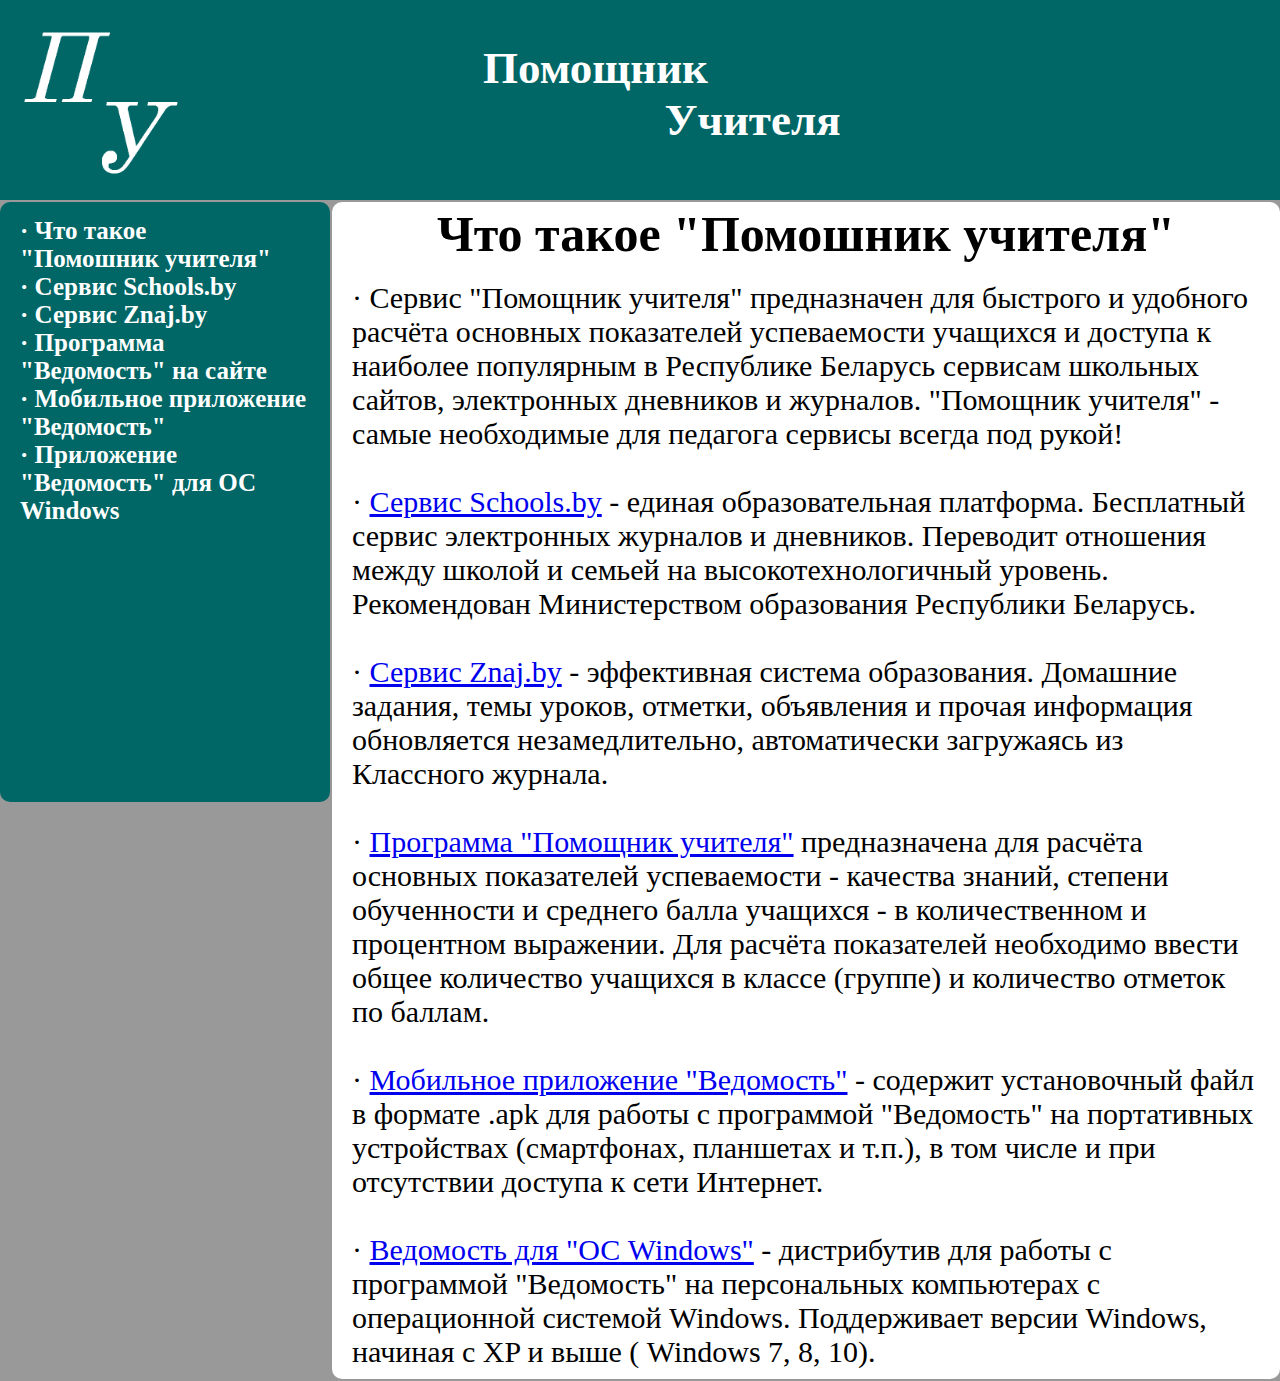
==== index.html @ 1ede6761 "build" ====
<!DOCTYPE html>
<html lang="ru">
<head>
	<meta charset="UTF-8">
	<title>Помощник Учителя</title>
	<link rel="stylesheet" href="css/style.css" type="text/css">
	<link rel="icon" href="images/sitelogo.png" type="images/x-icon">
	<script type="text/javascript" src="scripts/jquery-3.5.1.min.js"></script>
	<script type="text/javascript" src="scripts/script.js"></script>
</head>
<body>
	<div class="headn">
		<table>
			<tr>
				<td>
					<a href="index.html" id="index"><img src="images/logo.png" alt=""></a>
				</td>
				<td>
					<h1 id="one">Помощник</h1>
					<h1 id="two">Учителя</h1>
				</td>
			</tr>
		</table>
	</div>

		<div class="menu">
			<ul>
				<li>
					<strong><a href="index.html">· Что такое <br>"Помошник учителя"</a></strong>
				</li>
				<li>
					<strong><a href="https://schools.by/">· Сервис Schools.by</a></strong>
				</li>
				<li>
					<strong><a href="https://znaj.by/">· Сервис Znaj.by</a></strong>
				</li>
				<li>
					<strong><a href="program.html" id="program">· Программа "Ведомость" на сайте</a></strong>
				</li>
				<li>
					<strong><a download href="VedMA-0.1-win32.msi">· Мобильное приложение "Ведомость"</a></strong>
				</li>
				<li>
					<strong><a download href="files/apk">· Приложение "Ведомость" для ОС Windows</a></strong>
				</li>
			</ul>
		</div>
		<div class="main_text">
				<h1>Что такое "Помошник учителя"</h1><br>
				<div class="text">· Сервис "Помощник учителя" предназначен для быстрого и удобного расчёта основных показателей успеваемости учащихся и доступа к наиболее популярным в Республике Беларусь сервисам школьных сайтов, электронных дневников и журналов. "Помощник учителя" - самые необходимые для педагога сервисы всегда под рукой!<br><br>
				· <a href="https://schools.by/">Сервис Schools.by</a> - единая образовательная платформа. Бесплатный сервис электронных журналов и дневников. Переводит отношения между школой и семьей на высокотехнологичный уровень. Рекомендован Министерством образования Республики Беларусь.<br><br>
				· <a href="https://znaj.by/">Сервис Znaj.by</a> - эффективная система образования. Домашние задания, темы уроков, отметки, объявления и прочая информация обновляется незамедлительно, автоматически загружаясь из Классного журнала.<br><br>
				· <a href="program.html" id="program">Программа "Помощник учителя"</a> предназначена для расчёта основных показателей успеваемости - качества знаний, степени обученности и среднего балла учащихся - в количественном и процентном выражении. Для расчёта показателей необходимо ввести общее количество учащихся в классе (группе) и количество отметок по баллам.<br><br>
				· <a download href="VedMA-0.1-win32.msi">Мобильное приложение "Ведомость"</a> - содержит установочный файл в формате .apk для работы с программой "Ведомость" на портативных устройствах (смартфонах, планшетах и т.п.), в том числе и при отсутствии доступа к сети Интернет.<br><br>
				· <a download href="files/apk">Ведомость для "ОС Windows"</a> - дистрибутив для работы с программой "Ведомость" на персональных компьютерах с операционной системой Windows. Поддерживает версии Windows, начиная с XP и выше ( Windows 7, 8, 10).</div>
		</div>
	
</body>
</html>
---- css/style.css ----
html, body {
	overflow-x: hidden;
}
* {
	margin: 0;
	padding: 0;
}
.headn {
	background-color: #006666;
	height: 200px;
}
table {
	width: 80%;
}
img {
	width: 200px;
	height: 200px;
}
#one {
	font-size: 45px;
	color: white;
	margin-top: -20px;
}
#two {
	font-size: 45px;
	color: white;
	text-align: center;
}
.menu {
	width: 290px;
	background-color: #006666;
	float: left;
	margin-top: 2px;
	padding: 15px 20px 0px 20px;
	height: 65%;
	position: absolute;
	border-radius: 10px;
}
ul li {
	list-style: none;
}
ul li a {
	text-decoration: none;
	font-size: 25px;
	color: white;
}
ul li a:hover {
	text-decoration: none;
	color: gray;
	transition: 0.5s color;
}
.main_text {
	float: center;
	margin: 2px 0px 2px 332px;
	padding: 3px 20px 10px 20px;
	vertical-align: top;
	text-align: center;
	background-color: white;
	border-radius: 10px;
}
h1 {
	font-size: 50px;
}
.text {
	text-align: left;
	font-size: 30px;
}
body {
	background-color: #999999;
}
@media (min-width: 0px) and (max-width: 320px) {
img {
	width: 110px;
	height: 110px;
}
.headn {
	height: 110px;
}
#one {
	font-size: 35px;
	color: white;
	margin-top: -20px;
}
#two {
	font-size: 35px;
	color: white;
	text-align: center;
}
.menu {
	width: 100%;
	background-color: #006666;
	float: center;
	text-align: center;
	margin: 2px 2px 2px 0px;
	padding: 5px 5px 10px 5px;
	position: static;
	border-radius: 0px;
	line-height: 35px;
}
ul li a {
	text-decoration: none;
	font-size: 45px;
	color: white;
	margin-bottom: -3px;
}
.main_text {
	float: center;
	margin:  50px 2px 2px 2px;
	padding: 10px 10px 10px 10px;
	vertical-align: top;
	text-align: center;
	background-color: white;
	border-radius: 10px;
}
h1 {
	font-size: 60px;
}
.text {
	text-align: left;
	font-size: 45px;
}
}
@media (min-width: 321px) and (max-width: 480px) {
img {
	width: 115px;
	height: 115px;
}
ul li a {
	text-decoration: none;
	font-size: 45px;
	color: white;
}
.headn {
	height: 115px;
}
#one {
	font-size: 37px;
	color: white;
	margin-top: -20px;
}
#two {
	font-size: 37px;
	color: white;
	text-align: center;
}
.menu {
	width: 100%;
	background-color: #006666;
	float: center;
	text-align: center;
	margin: 2px 2px 2px 0px;
	padding: 5px 5px 10px 5px;
	position: static;
	border-radius: 0px;
	line-height: 35px;
}
.main_text {
	float: center;
	margin:  50px 2px 2px 2px;
	padding: 10px 10px 10px 10px;
	vertical-align: top;
	text-align: center;
	background-color: white;
	border-radius: 10px;
}
h1 {
	font-size: 50px;
}
.text {
	text-align: left;
	font-size: 45px;
}
}

@media (min-width: 481px) and (max-width: 768px) {
img {
	width: 300px;
	height: 300px;
}
ul li a {
	text-decoration: none;
	font-size: 60px;
	color: white;
}
.headn {
	height: 300px;
}
#one {
	font-size: 80px;
	color: white;
	margin-top: -20px;
}
#two {
	font-size: 80px;
	color: white;
	text-align: center;
}
.menu {
	width: 100%;
	background-color: #006666;
	float: center;
	text-align: center;
	margin: 2px 2px 2px 0px;
	padding: 15px 5px 10px 5px;
	position: static;
	border-radius: 0px;
	line-height:55px;
}
.main_text {
	float: center;
	margin:  50px 2px 2px 2px;
	padding: 10px 10px 10px 10px;
	vertical-align: top;
	text-align: center;
	background-color: white;
	border-radius: 10px;
}
h1 {
	font-size: 75px;
}
.text {
	text-align: left;
	font-size: 70px;
}
}
@media (min-width: 769px) and (max-width: 992px) {
img {
	width: 320px;
	height: 320px;
}
ul li a {
	text-decoration: none;
	font-size: 60px;
	color: white;
}
.headn {
	height: 320px;
}
#one {
	font-size: 85px;
	color: white;
	margin-top: -20px;
}
#two {
	font-size: 85px;
	color: white;
	text-align: center;
}
.menu {
	width: 100%;
	background-color: #006666;
	float: center;
	text-align: center;
	margin: 2px 2px 2px 0px;
	padding: 15px 5px 10px 5px;
	position: static;
	border-radius: 0px;
	line-height:55px;
}
.main_text {
	float: center;
	margin:  50px 2px 2px 2px;
	padding: 10px 10px 10px 10px;
	vertical-align: top;
	text-align: center;
	background-color: white;
	border-radius: 10px;
}
h1 {
	font-size: 80px;
}
.text {
	text-align: left;
	font-size: 75px;
}
}
@media (min-width: 993px) and (max-width: 1200px) {
img {
	width: 320px;
	height: 320px;
}
ul li a {
	text-decoration: none;
	font-size: 75px;
	color: white;
}
.headn {
	height: 320px;
}
#one {
	font-size: 85px;
	color: white;
	margin-top: -20px;
}
#two {
	font-size: 85px;
	color: white;
	text-align: center;
}
.menu {
	width: 100%;
	background-color: #006666;
	float: center;
	text-align: center;
	margin: 2px 2px 2px 0px;
	padding: 15px 5px 10px 5px;
	position: static;
	border-radius: 0px;
	line-height:55px;
}
.main_text {
	float: center;
	margin:  50px 2px 2px 2px;
	padding: 10px 10px 10px 10px;
	vertical-align: top;
	text-align: center;
	background-color: white;
	border-radius: 10px;
}
h1 {
	font-size: 80px;
}
.text {
	text-align: left;
	font-size: 75px;
}
}
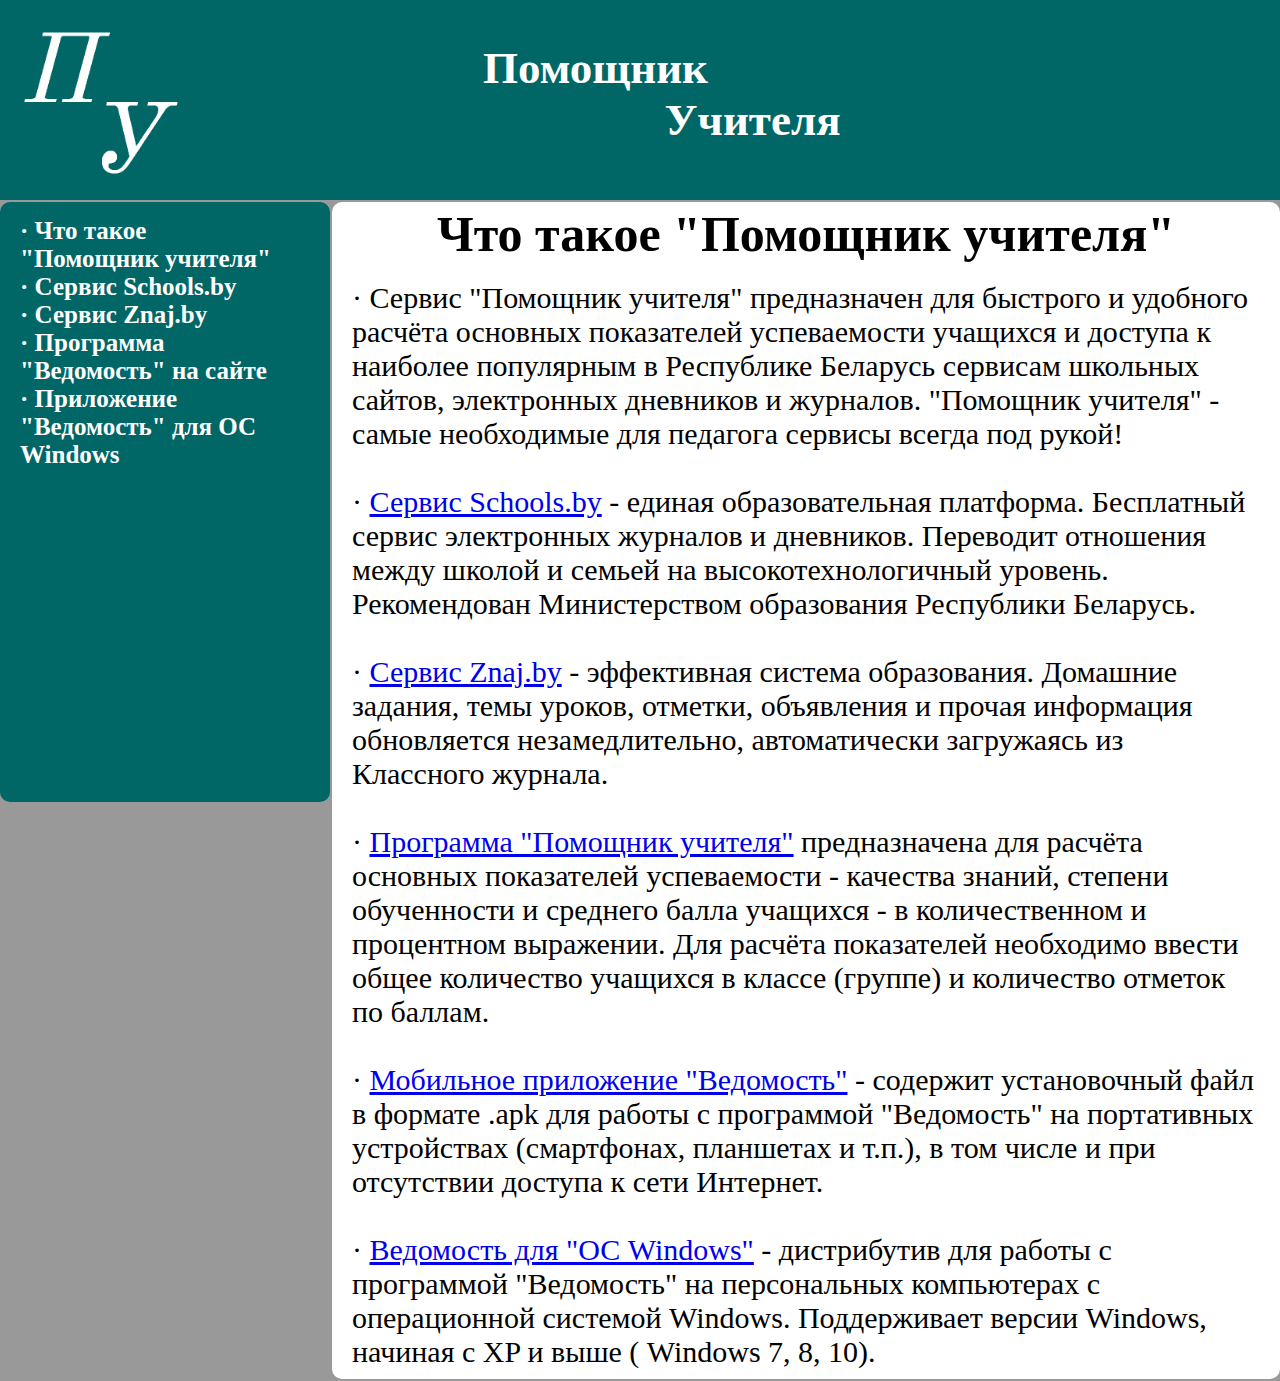
==== commit a24477be: "build" ====
--- a/index.html
+++ b/index.html
@@ -26,7 +26,7 @@
 		<div class="menu">
 			<ul>
 				<li>
-					<strong><a href="index.html">· Что такое <br>"Помошник учителя"</a></strong>
+					<strong><a href="index.html">· Что такое <br>"Помощник учителя"</a></strong>
 				</li>
 				<li>
 					<strong><a href="https://schools.by/">· Сервис Schools.by</a></strong>
@@ -37,16 +37,16 @@
 				<li>
 					<strong><a href="program.html" id="program">· Программа "Ведомость" на сайте</a></strong>
 				</li>
+				<!-- <li>
+					<strong><a download href="VedMA-0.1-win32.msi">· Мобильное приложение "Ведомость"</a></strong>
+				</li> -->
 				<li>
-					<strong><a download href="VedMA-0.1-win32.msi">· Мобильное приложение "Ведомость"</a></strong>
-				</li>
-				<li>
-					<strong><a download href="files/apk">· Приложение "Ведомость" для ОС Windows</a></strong>
+					<strong><a download href="files/Ведомость для windows.exe">· Приложение "Ведомость" для ОС Windows</a></strong>
 				</li>
 			</ul>
 		</div>
 		<div class="main_text">
-				<h1>Что такое "Помошник учителя"</h1><br>
+				<h1>Что такое "Помощник учителя"</h1><br>
 				<div class="text">· Сервис "Помощник учителя" предназначен для быстрого и удобного расчёта основных показателей успеваемости учащихся и доступа к наиболее популярным в Республике Беларусь сервисам школьных сайтов, электронных дневников и журналов. "Помощник учителя" - самые необходимые для педагога сервисы всегда под рукой!<br><br>
 				· <a href="https://schools.by/">Сервис Schools.by</a> - единая образовательная платформа. Бесплатный сервис электронных журналов и дневников. Переводит отношения между школой и семьей на высокотехнологичный уровень. Рекомендован Министерством образования Республики Беларусь.<br><br>
 				· <a href="https://znaj.by/">Сервис Znaj.by</a> - эффективная система образования. Домашние задания, темы уроков, отметки, объявления и прочая информация обновляется незамедлительно, автоматически загружаясь из Классного журнала.<br><br>
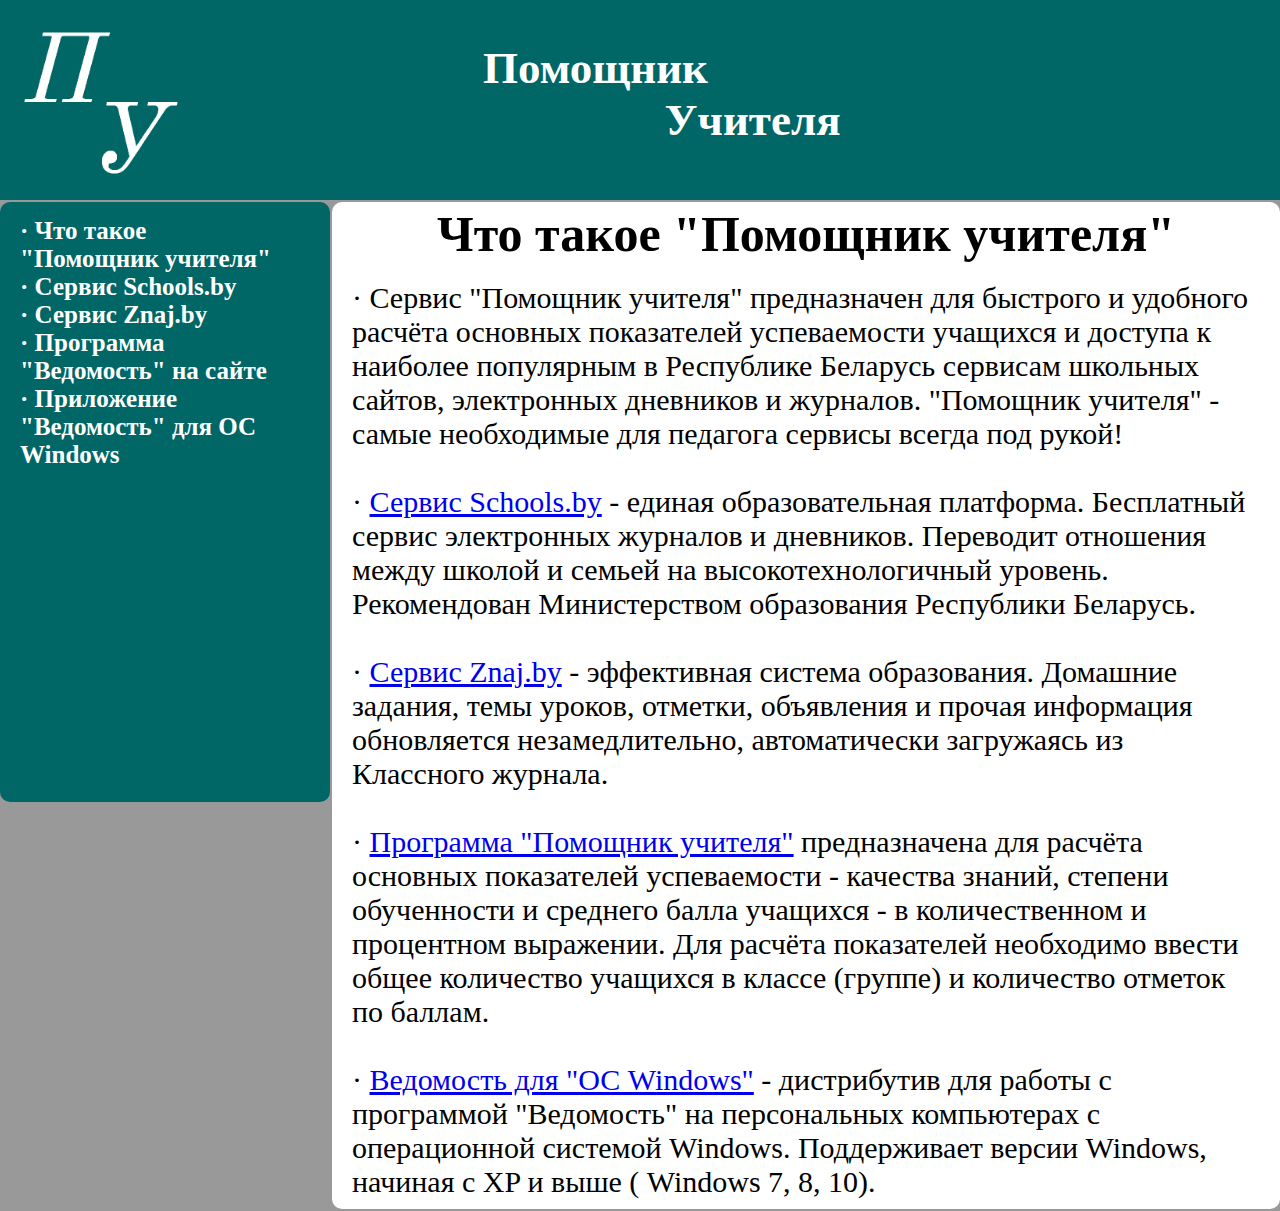
==== commit c44bb595: "build" ====
--- a/index.html
+++ b/index.html
@@ -51,8 +51,8 @@
 				· <a href="https://schools.by/">Сервис Schools.by</a> - единая образовательная платформа. Бесплатный сервис электронных журналов и дневников. Переводит отношения между школой и семьей на высокотехнологичный уровень. Рекомендован Министерством образования Республики Беларусь.<br><br>
 				· <a href="https://znaj.by/">Сервис Znaj.by</a> - эффективная система образования. Домашние задания, темы уроков, отметки, объявления и прочая информация обновляется незамедлительно, автоматически загружаясь из Классного журнала.<br><br>
 				· <a href="program.html" id="program">Программа "Помощник учителя"</a> предназначена для расчёта основных показателей успеваемости - качества знаний, степени обученности и среднего балла учащихся - в количественном и процентном выражении. Для расчёта показателей необходимо ввести общее количество учащихся в классе (группе) и количество отметок по баллам.<br><br>
-				· <a download href="VedMA-0.1-win32.msi">Мобильное приложение "Ведомость"</a> - содержит установочный файл в формате .apk для работы с программой "Ведомость" на портативных устройствах (смартфонах, планшетах и т.п.), в том числе и при отсутствии доступа к сети Интернет.<br><br>
-				· <a download href="files/apk">Ведомость для "ОС Windows"</a> - дистрибутив для работы с программой "Ведомость" на персональных компьютерах с операционной системой Windows. Поддерживает версии Windows, начиная с XP и выше ( Windows 7, 8, 10).</div>
+				<!-- · <a download href="VedMA-0.1-win32.msi">Мобильное приложение "Ведомость"</a> - содержит установочный файл в формате .apk для работы с программой "Ведомость" на портативных устройствах (смартфонах, планшетах и т.п.), в том числе и при отсутствии доступа к сети Интернет.<br><br> -->
+				· <a download href="files/Ведомость для windows.exe">Ведомость для "ОС Windows"</a> - дистрибутив для работы с программой "Ведомость" на персональных компьютерах с операционной системой Windows. Поддерживает версии Windows, начиная с XP и выше ( Windows 7, 8, 10).</div>
 		</div>
 	
 </body>
